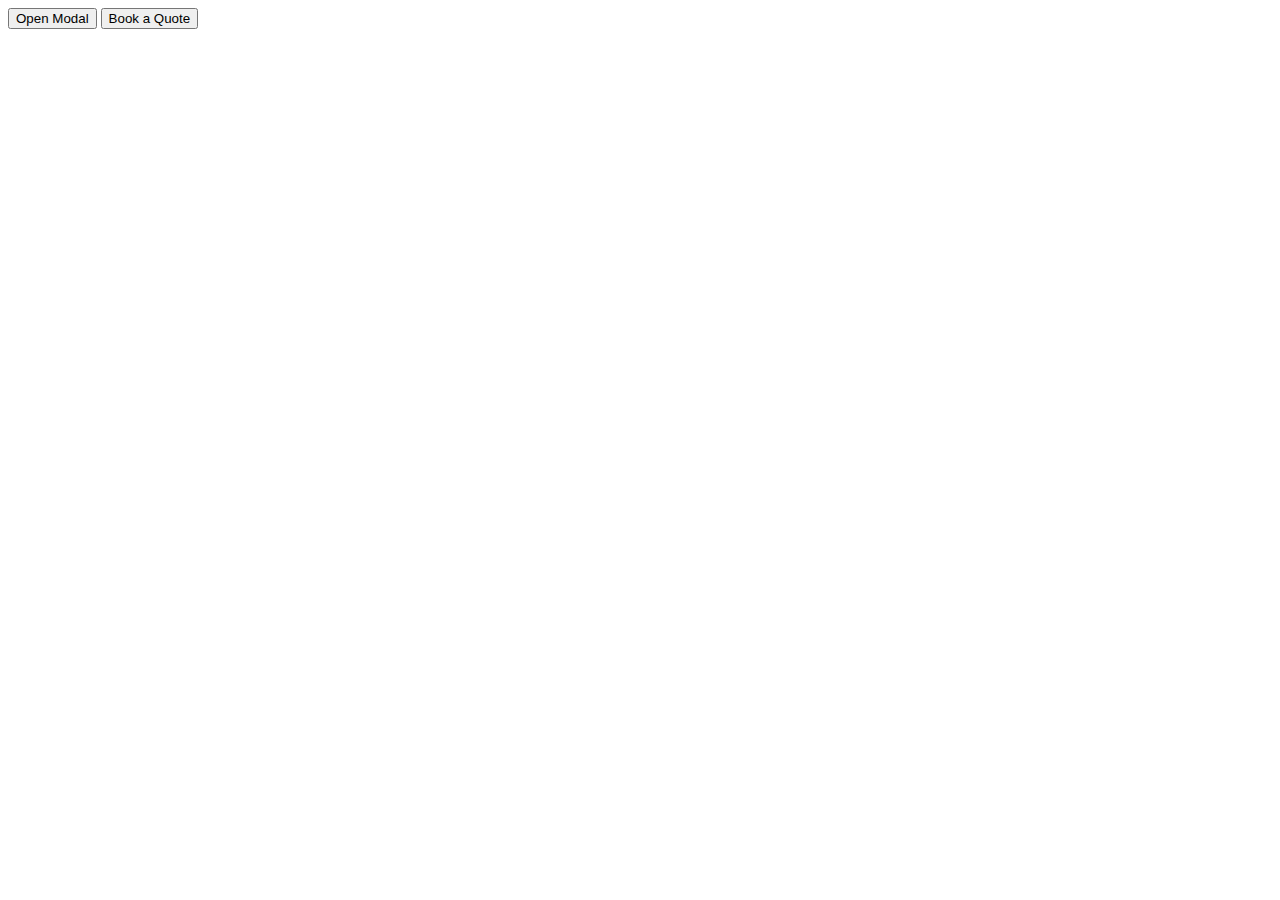
==== modal test/index.html @ 155a80f2 "night" ====
<!DOCTYPE html>
<html lang="en">
<head>
    <meta charset="UTF-8">
    <meta name="viewport" content="width=device-width, initial-scale=1.0">
    <title>Document</title>
    <link rel="stylesheet" href="style.css">
</head>
<body>
    <button id="myBtn">Open Modal</button>

    <div id="myModal" class="modal">

        <div class="modal-content">
            <span class="close">&times;</span>
            <p>some text in the modal..</p>
        </div>
    </div>
    <button id="button">Book a Quote</button>
    <div id="modalForm" class="form">
        <div class="modal-form">          
            <div class="formHeader">
                <p class="gqTitle">Get quote</p>
                <span class="mClose">&times;</span>
            </div>
            <div class="mode">  
                <input type="text" name="name" placeholder="Name" class="m-form">
                <input type="text" name="Phone" placeholder="Phone number" class="m-form">
                <input type="email" name="email" placeholder="Email*" class="m-form">
                <textarea placeholder= "I was wondering about availability and rates.  I need help with the following:" name="help"  class="m-form"></textarea>
                <button type="submit" class="m-btn">Submit</button>
            </div>
        </div>
    </div>
</body>
<script src="java.js"></script>
</html>
---- modal test/style.css ----
.modal{
    display: none;
    position: fixed;
    z-index: 1;
    left: 0;
    top: 0;
    width: 100%;
    height: 100%;
    overflow: auto;
    background-color: rgb(0, 0, 0);
    background-color: rgba(0, 0, 0, 0.4);
}
.modal-content{
    background-color: #fefefe;
    margin: 15% auto;
    padding: 20px;
    border: 1px solid #888888;
    width: 80%;
}
.close{
    color: #aaaaaa;
    float: right;
    font-size: 28px;
    font-weight: bold;
}
.close:hover,
.close:focus{
    color: black;
    text-decoration: none;
    cursor: pointer;
}

.form{
    display: none;
    position: absolute;
    z-index: 1;
    left: 0;
    top: 0;
    width: 100%;
    height: 100%;
    overflow: hidden;
    background-color: white;
    background-color: rgba(0, 0, 0, 0.4);
}

.modal-form{
    background-color: #fefefe;
    margin: 15% auto;
    border: 1px solid #8888;
    width: 500px;
    height: 70%;
    max-height: 580px;
}
.formHeader{
    display: flex;
    justify-content: space-between;
}
.gqTitle{
    padding: 0 0 0 24px;
}
.mClose{
    color: #aaaaaa;
    font-size: 28px;
    font-weight: bold;
    padding: 0 24px 0 24px;
}
.mClose:hover,
.mClose:focus{
    color: black;
    text-decoration: none;
    cursor: pointer;
}

.mode{
    justify-content: center;
    display: flex;
    flex-direction: column;
    padding: ;
}
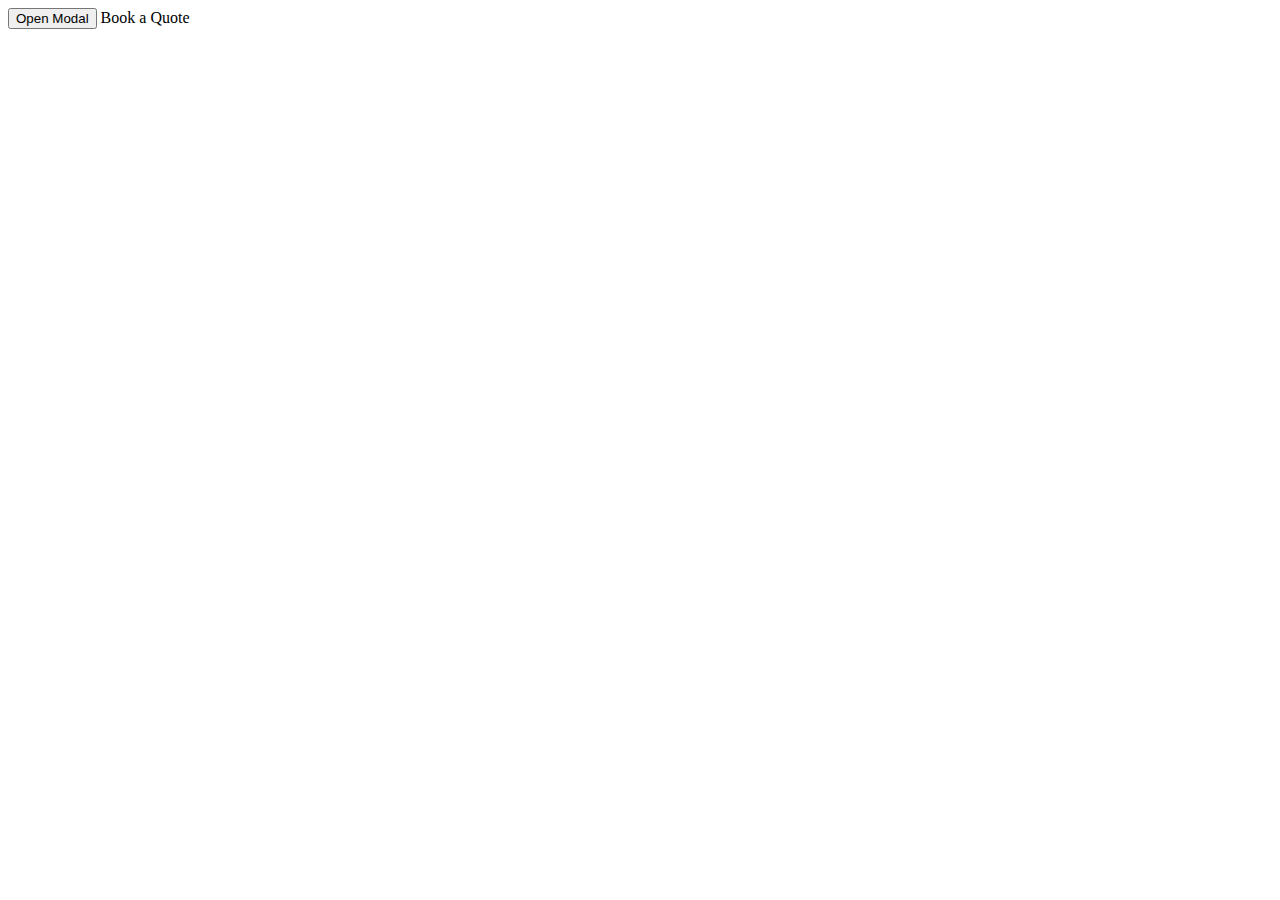
==== commit 0bf88a48: "fixed white space" ====
--- a/modal test/index.html
+++ b/modal test/index.html
@@ -16,7 +16,7 @@
             <p>some text in the modal..</p>
         </div>
     </div>
-    <button id="button">Book a Quote</button>
+    Book a Quote
     <div id="modalForm" class="form">
         <div class="modal-form">          
             <div class="formHeader">
